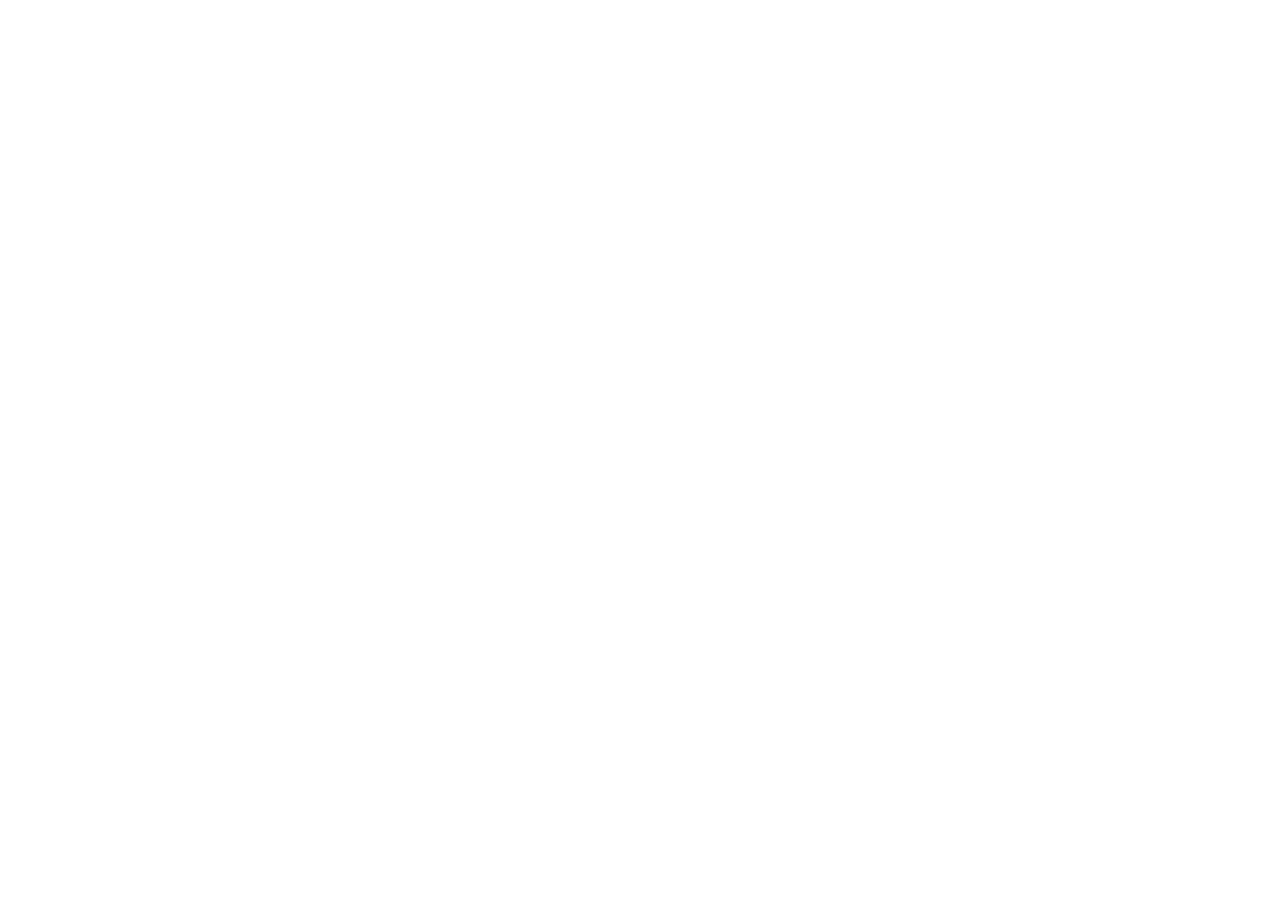
==== src/index.html @ 03edd8b8 "Add files" ====
<!DOCTYPE html>
<html lang="es">
  <head>
    <meta charset="UTF-8" />
    <meta name="viewport" content="width=device-width, initial-scale=1" />
    <title>Document</title>
  </head>

  <body></body>
</html>
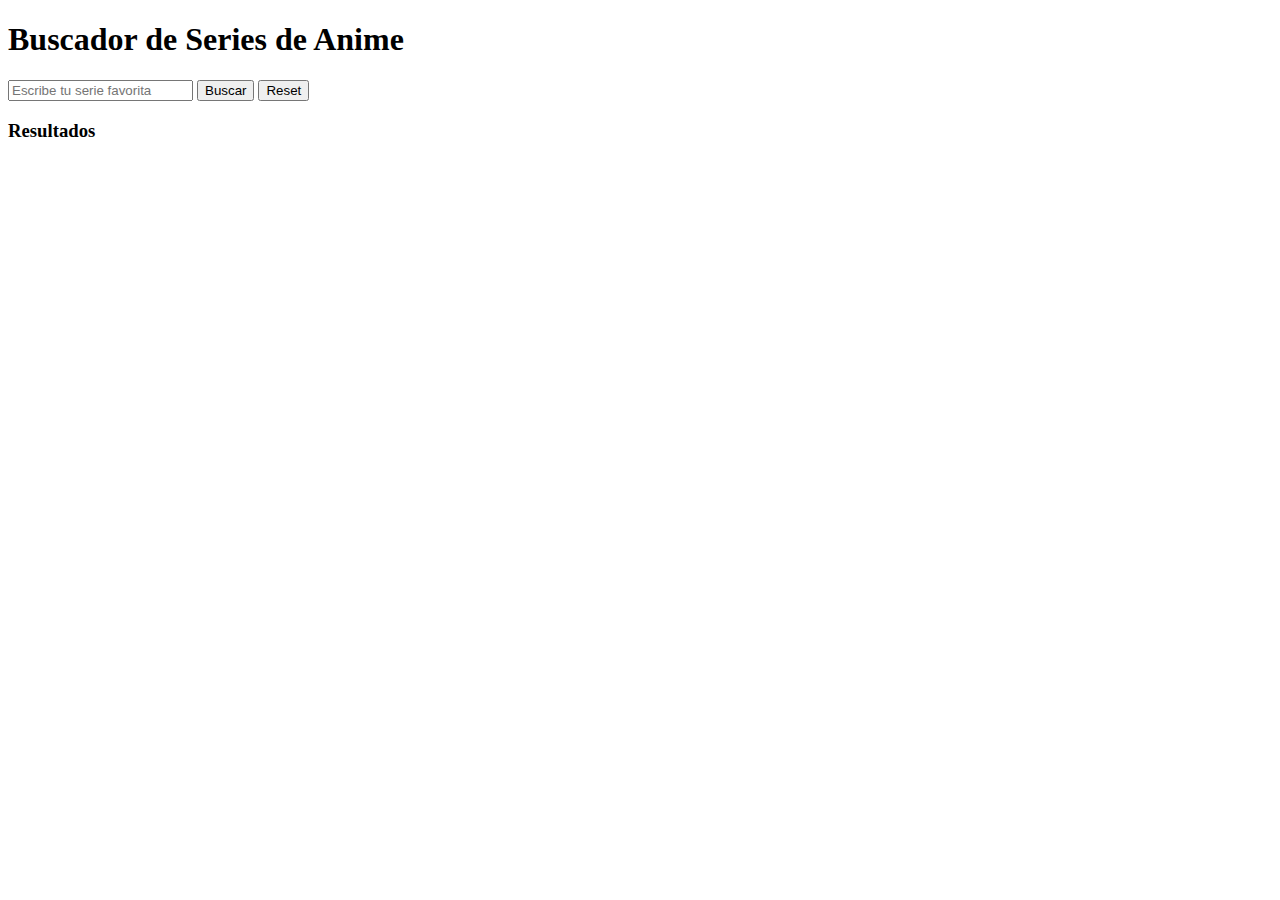
==== commit ea9b5b82: "Add search function" ====
--- a/src/index.html
+++ b/src/index.html
@@ -4,7 +4,28 @@
     <meta charset="UTF-8" />
     <meta name="viewport" content="width=device-width, initial-scale=1" />
     <title>Document</title>
+    <link rel="stylesheet" href="./scss/main.scss" />
   </head>
 
-  <body></body>
+  <body>
+    <header>
+      <h1>Buscador de Series de Anime</h1>
+    </header>
+    <main>
+      <form action="">
+        <input class="js-input"
+          type="text"
+          name="search"
+          placeholder="Escribe tu serie favorita"
+        />
+        <button class="js-searchButton">Buscar</button>
+        <button>Reset</button>
+      </form>
+      <section>
+        <h3>Resultados</h3>
+        <ul class="js-searchList"></ul>
+      </section>
+    </main>
+    <script src="./js/main.js"></script>
+  </body>
 </html>
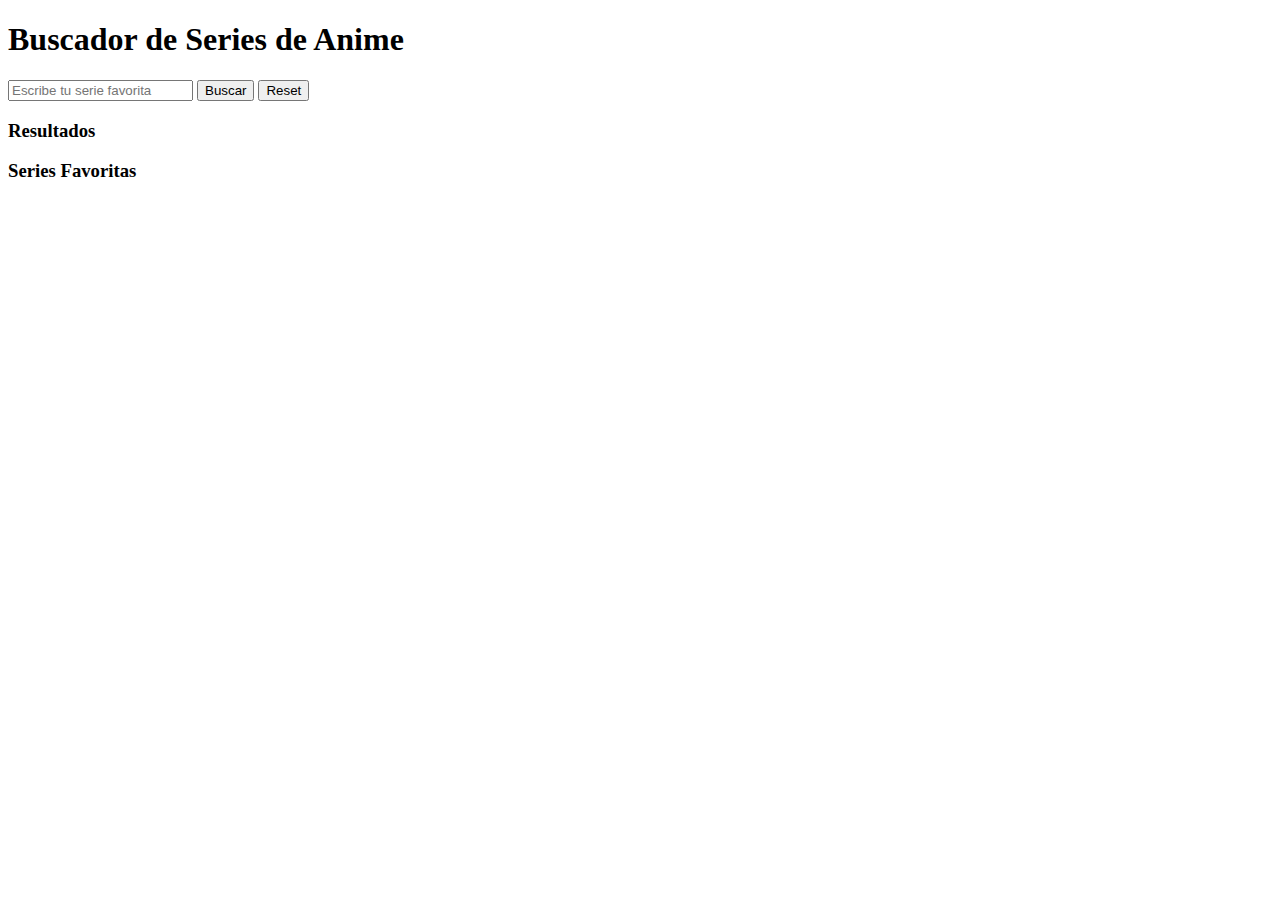
==== commit 4224b766: "function handleSearch" ====
--- a/src/index.html
+++ b/src/index.html
@@ -21,10 +21,17 @@
         <button class="js-searchButton">Buscar</button>
         <button>Reset</button>
       </form>
+      <div class="container">
       <section>
         <h3>Resultados</h3>
-        <ul class="js-searchList"></ul>
+        <ul class="js-searchList">
+        </ul>
       </section>
+      <section>
+        <h3>Series Favoritas</h3>
+        <ul class="js-favouritesList"></ul>
+      </section>
+      </div>
     </main>
     <script src="./js/main.js"></script>
   </body>
